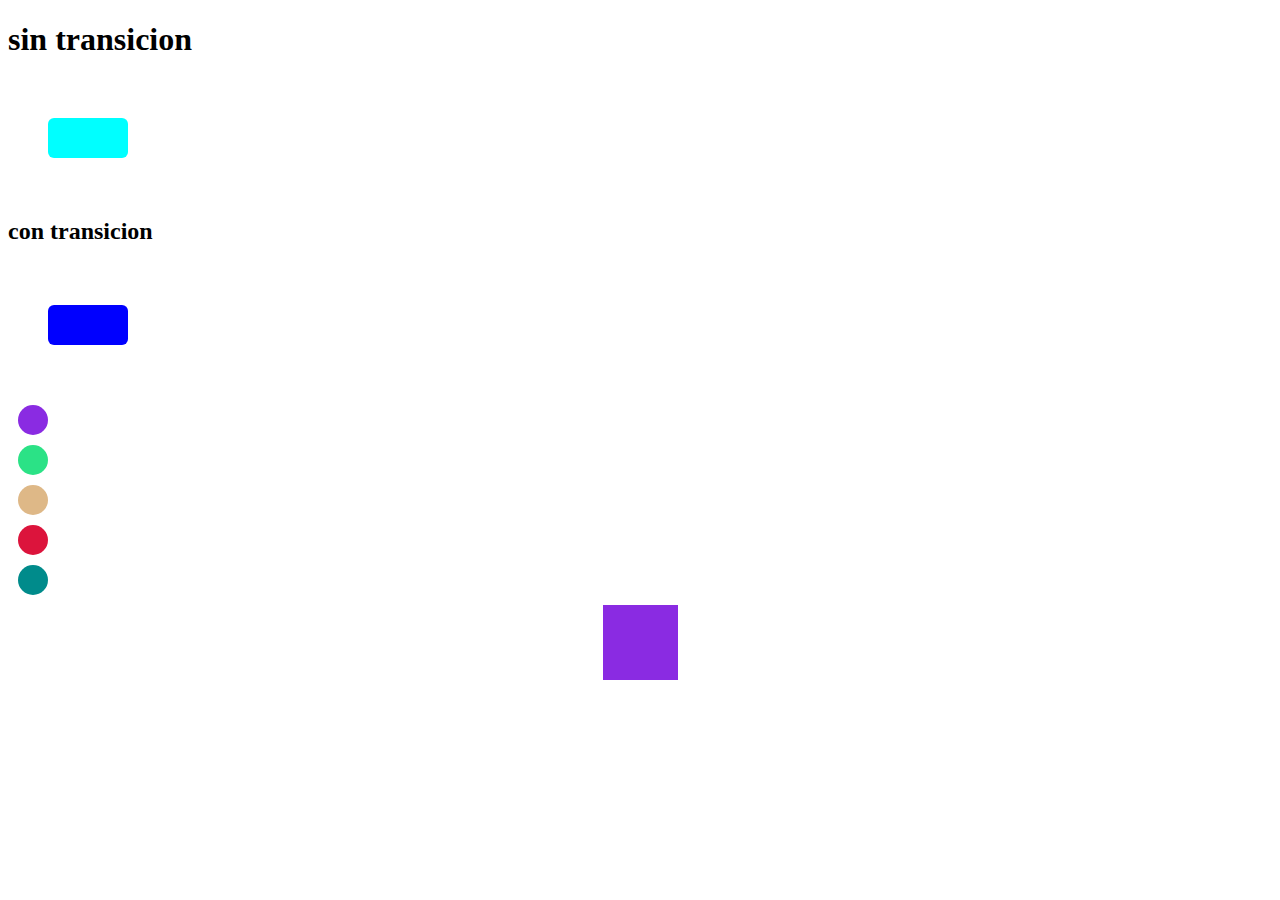
==== index.html @ 59fa38c7 "nuevo repositorio" ====
<!DOCTYPE html>
<html lang="en">
<head>
    <meta charset="UTF-8">
    <meta http-equiv="X-UA-Compatible" content="IE=edge">
    <meta name="viewport" content="width=device-width, initial-scale=1.0">
    <link rel="stylesheet" href="./estilos.css">
    <title>Argencripto</title>
</head>
<body>
<section>
    <h1>sin transicion</h1>
    <div class="box box-one">
       
    </div>
    <h2>con transicion</h2>
    <div class="box box-two">
      

    </div>

</section>
<section class="container-circle">
    <div class="circle1"></div>
    <div class="circle2"></div>
    <div class="circle3"></div>
    <div class="circle4"></div>
    <div class="circle5"></div>
</section>
<!-- <section class="container-squere"> -->
    <!-- <div class="squere1"></div> -->
    <!-- <div class="squere2"></div> -->
</section>
<div class="conbinado"></div>
<div class="animaciones"></div>
</body>
</html>
---- estilos.css ----
.box{
    width: 80px;
    height: 40px;
    margin: 60px 40px;
    border-radius: 6px;
}
.box-one{
    background-color: aqua;

}
.box-two{
    background-color: blue;
}
.box:hover{
    transform: scale(2);
    transition: all 2s;
}
/* circulos */
.circle1 , .circle2,.circle3, .circle4, .circle5{
    width: 30px;
    height: 30px;
    border-radius: 50%;
    margin: 10px;




}
.circle1{
    background-color: blueviolet;
    transition: all 1.5s ease;
}
.circle2{
    background-color: rgb(43, 226, 134);
    transition: all 1.5s ease-in;
}
.circle3{
    background-color: burlywood;
    transition: all 1.5s ease-in-out;
    
}
.circle4{
    background-color: crimson;
    transition: all 1.5s ease-out;
}
.circle5{
    background-color: darkcyan;
    transition: all 1.5s e;
}
.container-circle:hover .circle1,
.container-circle:hover .circle2,
.container-circle:hover .circle3,
.container-circle:hover .circle4,
.container-circle:hover .circle5{
    transform: translateX(200px);

}


.container.squere{
    width: 100px;


}
.squere1, .squere2{
    width: 100px;
    height: 100px;
    border-radius: 4px;
    margin: 50px;
    position: absolute;
}
.squere1{
    background-color: rgb(80, 255, 197);
}
.squere2{
    background-color: chocolate;
    transition: all .8s;
}
.squere2:hover{
    transform: translate(20px,20px);
}
.conbinado{
    width: 75px;
    height: 75px;
    margin: 0 auto;
    background-color: blueviolet;
    transition: all 2s;
}
.conbinado:hover{
    transform: rotate(90deg) scale(2) translateX(140px);

}
.animaciones{


}
.animaciones:hover{
    animation: cambiodecolor 4s;
}

@keyframes cambiodecolor{
    0%{
        background-color: aquamarine;
    }
    15%{
        background-color: black;
        border-radius: 50%;
    }
}
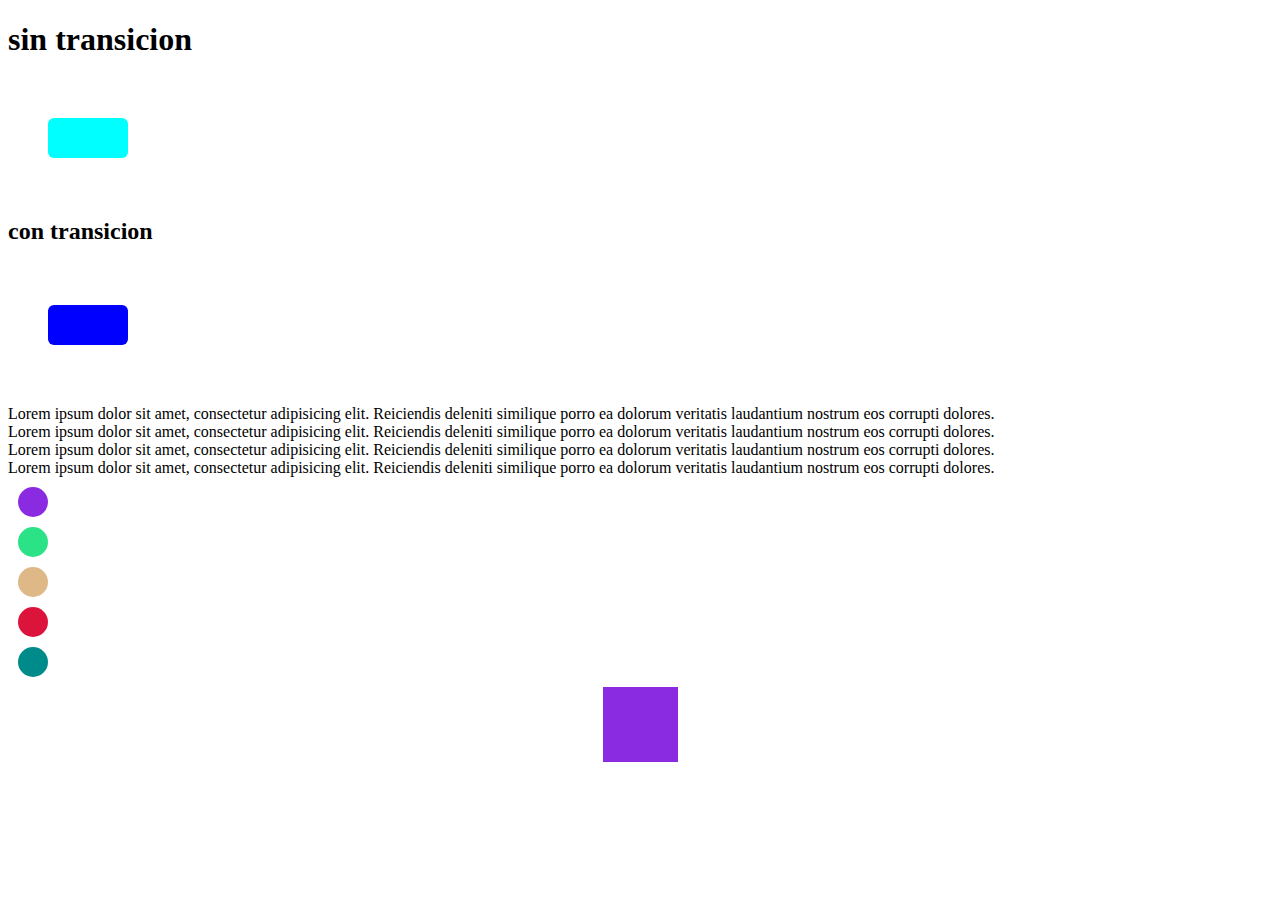
==== commit 63514b87: "agregue divs con texto" ====
--- a/index.html
+++ b/index.html
@@ -18,6 +18,12 @@
       
 
     </div>
+    <section>
+        <div>Lorem ipsum dolor sit amet, consectetur adipisicing elit. Reiciendis deleniti similique porro ea dolorum veritatis laudantium nostrum eos corrupti dolores.</div>
+        <div>Lorem ipsum dolor sit amet, consectetur adipisicing elit. Reiciendis deleniti similique porro ea dolorum veritatis laudantium nostrum eos corrupti dolores.</div>
+        <div>Lorem ipsum dolor sit amet, consectetur adipisicing elit. Reiciendis deleniti similique porro ea dolorum veritatis laudantium nostrum eos corrupti dolores.</div>
+        <div>Lorem ipsum dolor sit amet, consectetur adipisicing elit. Reiciendis deleniti similique porro ea dolorum veritatis laudantium nostrum eos corrupti dolores.</div>
+    </section>
 
 </section>
 <section class="container-circle">
